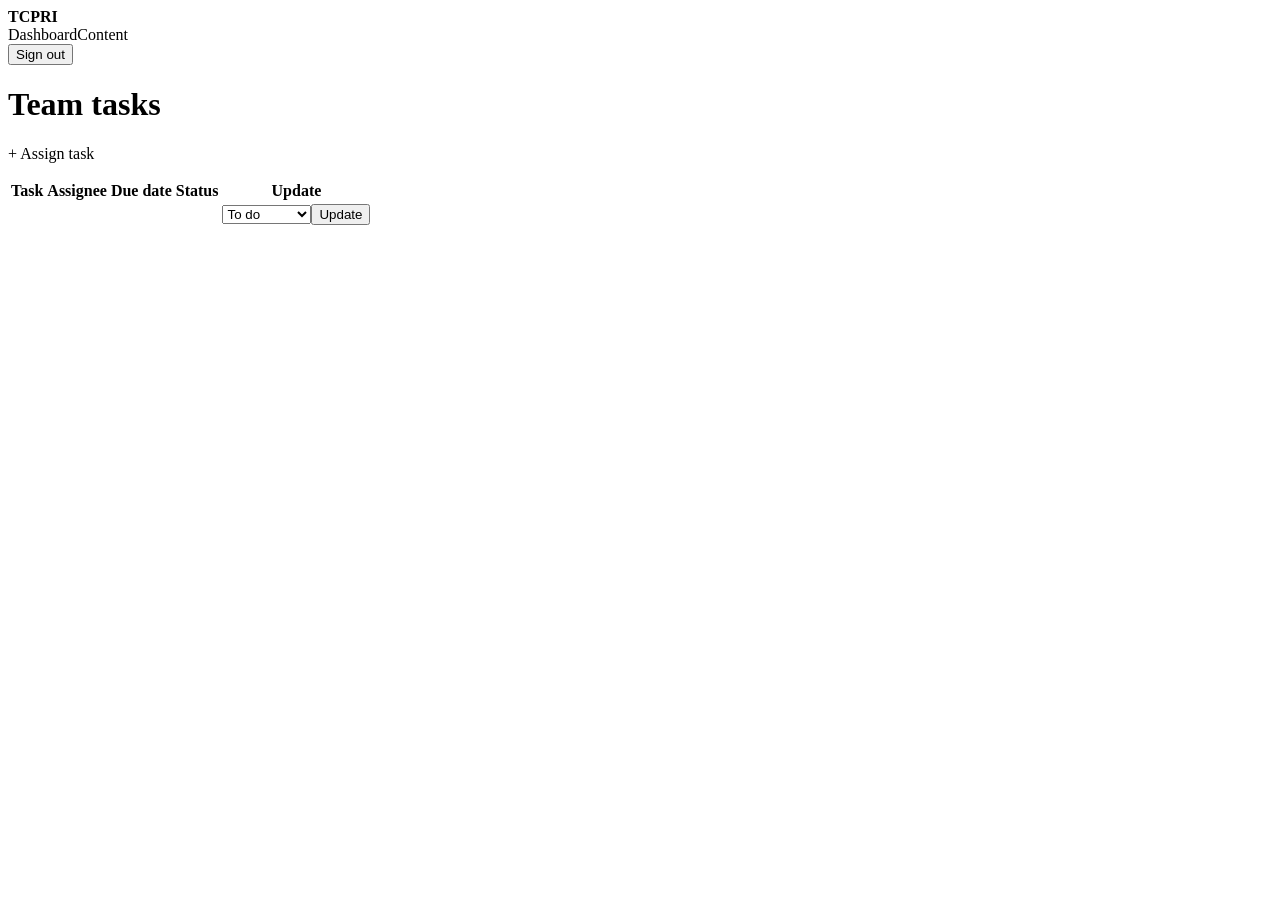
==== src/main/resources/templates/tasks.html @ 8bf633a8 "Prepare TCPRI workspace for deployment" ====
<!doctype html><html lang="en" xmlns:th="http://www.thymeleaf.org"><head><meta charset="UTF-8"><meta name="viewport" content="width=device-width, initial-scale=1"><title>TCPRI · Tasks</title><link rel="stylesheet" th:href="@{/css/style.css}"></head><body><nav><strong>TCPRI</strong><div><a th:href="@{/dashboard}">Dashboard</a><a th:href="@{/posts}">Content</a><form method="post" th:action="@{/logout}"><button class="secondary">Sign out</button></form></div></nav><main class="container"><h1>Team tasks</h1><p class="success" th:if="${message}" th:text="${message}"></p><p><a class="button-link" th:if="${canAssign}" th:href="@{/tasks/new}">+ Assign task</a></p><div class="table-wrap"><table><thead><tr><th>Task</th><th>Assignee</th><th>Due date</th><th>Status</th><th>Update</th></tr></thead><tbody><tr th:each="t : ${tasks}"><td><strong th:text="${t.title}"></strong><br><small th:text="${t.description}"></small></td><td th:text="${t.assignee.name}"></td><td th:text="${t.dueDate}"></td><td th:text="${t.status}"></td><td><form class="inline" method="post" th:action="@{/tasks/{id}/status(id=${t.id})}"><select name="status"><option value="TODO" th:selected="${t.status.name() == 'TODO'}">To do</option><option value="IN_PROGRESS" th:selected="${t.status.name() == 'IN_PROGRESS'}">In progress</option><option value="DONE" th:selected="${t.status.name() == 'DONE'}">Done</option></select><button class="secondary">Update</button></form></td></tr></tbody></table></div></main></body></html>
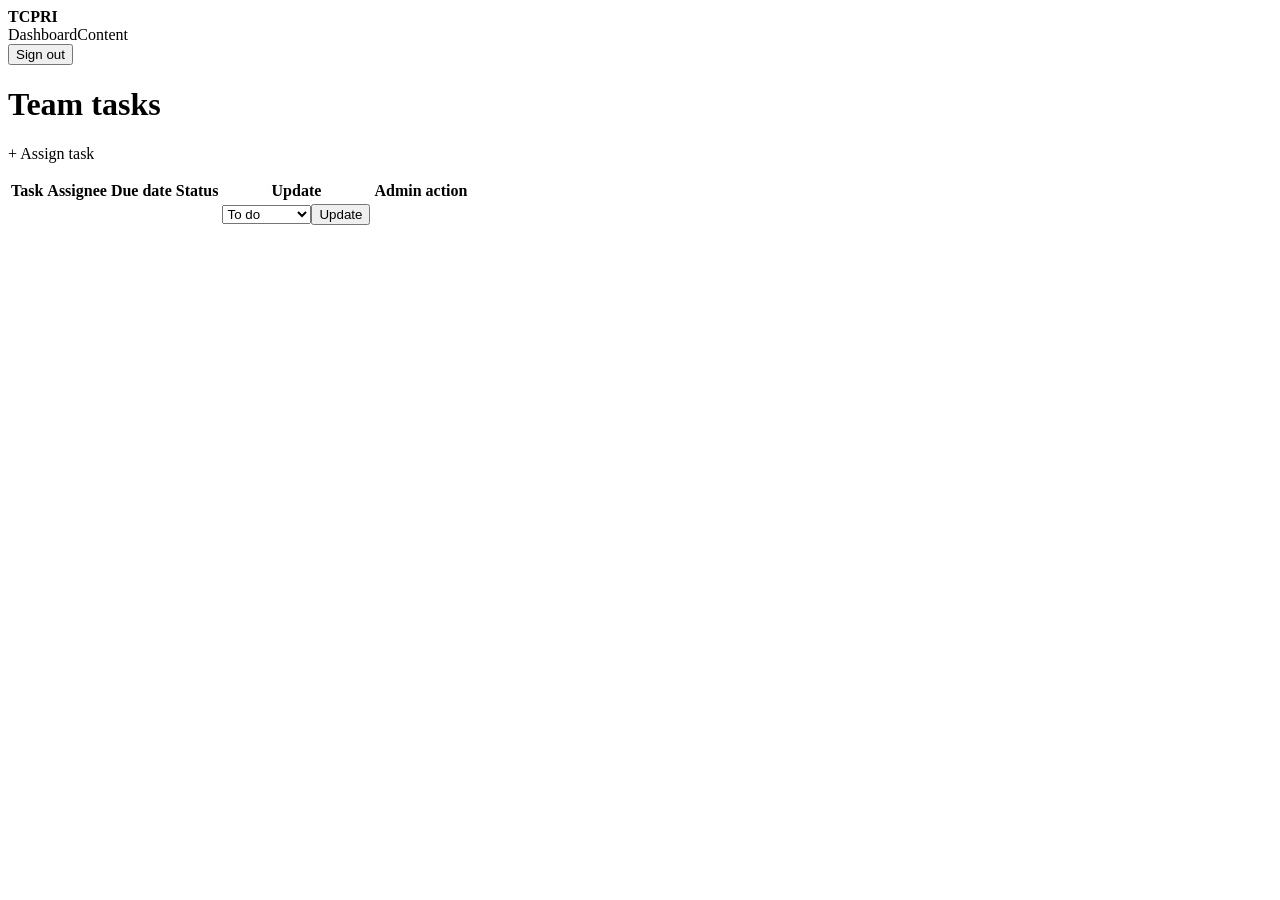
==== commit 700fa2f1: "Build TCPRI public website and admin task controls Add the standalone TCPRI public website with bran" ====
--- a/src/main/resources/templates/tasks.html
+++ b/src/main/resources/templates/tasks.html
@@ -1 +1,21 @@
 <!doctype html><html lang="en" xmlns:th="http://www.thymeleaf.org"><head><meta charset="UTF-8"><meta name="viewport" content="width=device-width, initial-scale=1"><title>TCPRI · Tasks</title><link rel="stylesheet" th:href="@{/css/style.css}"></head><body><nav><strong>TCPRI</strong><div><a th:href="@{/dashboard}">Dashboard</a><a th:href="@{/posts}">Content</a><form method="post" th:action="@{/logout}"><button class="secondary">Sign out</button></form></div></nav><main class="container"><h1>Team tasks</h1><p class="success" th:if="${message}" th:text="${message}"></p><p><a class="button-link" th:if="${canAssign}" th:href="@{/tasks/new}">+ Assign task</a></p><div class="table-wrap"><table><thead><tr><th>Task</th><th>Assignee</th><th>Due date</th><th>Status</th><th>Update</th></tr></thead><tbody><tr th:each="t : ${tasks}"><td><strong th:text="${t.title}"></strong><br><small th:text="${t.description}"></small></td><td th:text="${t.assignee.name}"></td><td th:text="${t.dueDate}"></td><td th:text="${t.status}"></td><td><form class="inline" method="post" th:action="@{/tasks/{id}/status(id=${t.id})}"><select name="status"><option value="TODO" th:selected="${t.status.name() == 'TODO'}">To do</option><option value="IN_PROGRESS" th:selected="${t.status.name() == 'IN_PROGRESS'}">In progress</option><option value="DONE" th:selected="${t.status.name() == 'DONE'}">Done</option></select><button class="secondary">Update</button></form></td></tr></tbody></table></div></main></body></html>
+<script th:if="${canDelete}" th:inline="javascript">
+  var csrfToken = /*[[${_csrf.token}]]*/ '';
+  var csrfParameter = /*[[${_csrf.parameterName}]]*/ '_csrf';
+  document.querySelectorAll('tbody tr').forEach(function (row) {
+    var taskId = row.querySelector('form[action*="/tasks/"]')?.action.match(/tasks\/(\d+)/)?.[1];
+    if (!taskId) return;
+    var cell = document.createElement('td');
+    cell.innerHTML = '<form method="post" action="/tasks/' + taskId + '/delete" onsubmit="return confirm(\'Delete this task?\');"><button class="danger" type="submit">Delete</button></form>';
+    var deleteForm = cell.querySelector('form');
+    var csrfInput = document.createElement('input');
+    csrfInput.type = 'hidden';
+    csrfInput.name = csrfParameter;
+    csrfInput.value = csrfToken;
+    deleteForm.appendChild(csrfInput);
+    row.appendChild(cell);
+  });
+  var header = document.createElement('th');
+  header.textContent = 'Admin action';
+  document.querySelector('thead tr').appendChild(header);
+</script>
